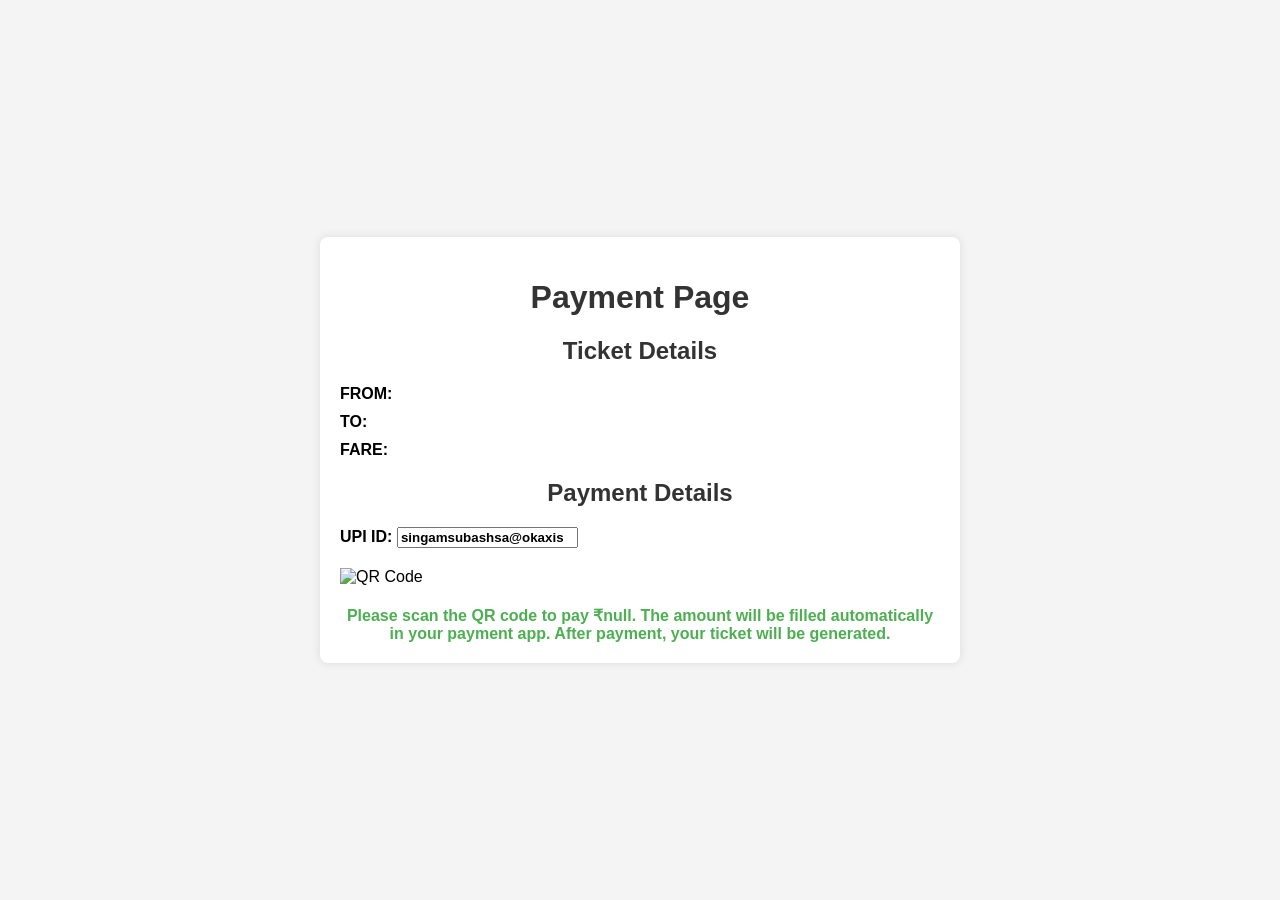
==== secondpage.html @ 641b4115 "Add files via upload" ====
<!DOCTYPE html>
<html lang="en">
<head>
    <meta charset="UTF-8">
    <meta name="viewport" content="width=device-width, initial-scale=1.0">
    <title>Payment Page</title>
    <style>
        body {
            font-family: Arial, sans-serif;
            display: flex;
            justify-content: center;
            align-items: center;
            height: 100vh;
            margin: 0;
            background-color: #f4f4f4;
        }
        .container {
            background: white;
            padding: 20px;
            border-radius: 8px;
            box-shadow: 0 0 10px rgba(0,0,0,0.1);
            width: 90%;
            max-width: 600px;
        }
        h1, h2 {
            color: #333;
            text-align: center;
        }
        .ticket, .payment {
            margin-bottom: 20px;
        }
        .ticket p, .payment p {
            margin: 10px 0;
        }
        .ticket span, .payment input {
            font-weight: bold;
        }
        .payment img {
            display: block;
            margin: 20px auto;
        }
        #confirmationMessage {
            color: #4CAF50;
            font-weight: bold;
            text-align: center;
        }
    </style>
    <script>
        function displayTicket() {
            const urlParams = new URLSearchParams(window.location.search);
            const from = urlParams.get('from');
            const to = urlParams.get('to');
            const amount = urlParams.get('amount');
            const upiId = "singamsubashsa@okaxis"; // Replace with your actual UPI ID

            // Set the ticket details
            document.getElementById('from').textContent = from;
            document.getElementById('to').textContent = to;
            document.getElementById('fare').textContent = amount;

            // Generate QR code URL with the amount included
            const qrCodeUrl = `https://api.qrserver.com/v1/create-qr-code/?size=150x150&data=upi://pay?pa=${encodeURIComponent(upiId)}&pn=SUBASH%20S&mc=&tid=&tr=&tn=Payment%20for%20Ticket%20Booking&am=${encodeURIComponent(amount)}&cu=INR`;

            document.getElementById('qrCode').src = qrCodeUrl;
            document.getElementById('upiId').value = upiId;

            // Display confirmation message
            document.getElementById('confirmationMessage').textContent = `Please scan the QR code to pay ₹${amount}. The amount will be filled automatically in your payment app. After payment, your ticket will be generated.`;
        }

        window.onload = displayTicket;
    </script>
</head>
<body>
    <div class="container">
        <h1>Payment Page</h1>
        <div class="ticket">
            <h2>Ticket Details</h2>
            <p><strong>FROM:</strong> <span id="from"></span></p>
            <p><strong>TO:</strong> <span id="to"></span></p>
            <p><strong>FARE:</strong> <span id="fare"></span></p>
        </div>
        <div class="payment">
            <h2>Payment Details</h2>
            <p><strong>UPI ID:</strong> <input type="text" id="upiId" readonly></p>
            <img id="qrCode" alt="QR Code">
        </div>
        <div id="confirmationMessage"></div>
    </div>
</body>
</html>
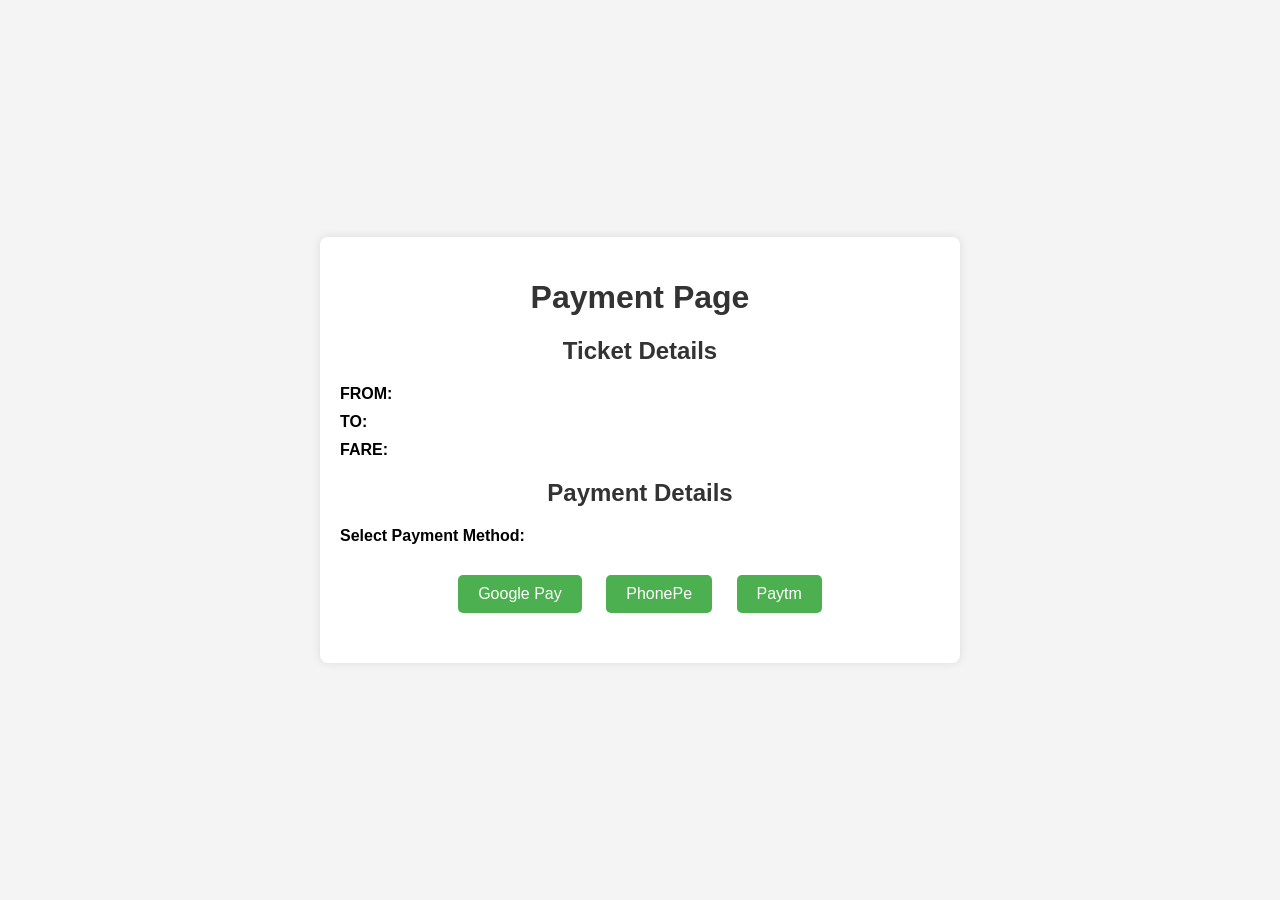
==== commit 5f565f1a: "Update secondpage.html" ====
--- a/secondpage.html
+++ b/secondpage.html
@@ -44,13 +44,30 @@
             font-weight: bold;
             text-align: center;
         }
+        .payment-buttons {
+            text-align: center;
+            margin-top: 20px;
+        }
+        .payment-buttons button {
+            margin: 10px;
+            padding: 10px 20px;
+            font-size: 16px;
+            cursor: pointer;
+            background-color: #4CAF50;
+            color: white;
+            border: none;
+            border-radius: 5px;
+        }
+        .payment-buttons button:hover {
+            background-color: #45a049;
+        }
     </style>
     <script>
         function displayTicket() {
             const urlParams = new URLSearchParams(window.location.search);
             const from = urlParams.get('from');
             const to = urlParams.get('to');
-            const amount = urlParams.get('amount');
+            const amount = urlParams.get('amount').replace('₹', ''); // Remove ₹ symbol from amount
             const upiId = "singamsubashsa@okaxis"; // Replace with your actual UPI ID
 
             // Set the ticket details
@@ -58,14 +75,31 @@
             document.getElementById('to').textContent = to;
             document.getElementById('fare').textContent = amount;
 
-            // Generate QR code URL with the amount included
-            const qrCodeUrl = `https://api.qrserver.com/v1/create-qr-code/?size=150x150&data=upi://pay?pa=${encodeURIComponent(upiId)}&pn=SUBASH%20S&mc=&tid=&tr=&tn=Payment%20for%20Ticket%20Booking&am=${encodeURIComponent(amount)}&cu=INR`;
+            // Display confirmation message
+            document.getElementById('confirmationMessage').textContent = `Please select a payment method to pay ₹${amount}. The amount will be filled automatically in your payment app. After payment, your ticket will be generated.`;
+        }
 
-            document.getElementById('qrCode').src = qrCodeUrl;
-            document.getElementById('upiId').value = upiId;
+        function openUPIApp(appName) {
+            const urlParams = new URLSearchParams(window.location.search);
+            const amount = urlParams.get('amount').replace('₹', ''); // Remove ₹ symbol from amount
+            const upiId = "singamsubashsa@okaxis"; // Replace with your actual UPI ID
+            const encodedUPIId = encodeURIComponent(upiId);
+            const encodedAmount = encodeURIComponent(amount);
+            let url = "";
 
-            // Display confirmation message
-            document.getElementById('confirmationMessage').textContent = `Please scan the QR code to pay ₹${amount}. The amount will be filled automatically in your payment app. After payment, your ticket will be generated.`;
+            switch(appName) {
+                case 'GooglePay':
+                    url = `upi://pay?pa=${encodedUPIId}&pn=SUBASH%20S&mc=&tid=&tr=&tn=Payment%20for%20Ticket%20Booking&am=${encodedAmount}&cu=INR`;
+                    break;
+                case 'PhonePe':
+                    url = `phonepe://pay?pa=${encodedUPIId}&pn=SUBASH%20S&mc=&tid=&tr=&tn=Payment%20for%20Ticket%20Booking&am=${encodedAmount}&cu=INR`;
+                    break;
+                case 'Paytm':
+                    url = `paytm://pay?pa=${encodedUPIId}&pn=SUBASH%20S&mc=&tid=&tr=&tn=Payment%20for%20Ticket%20Booking&am=${encodedAmount}&cu=INR`;
+                    break;
+            }
+
+            window.location.href = url;  // Redirect to the UPI payment URL
         }
 
         window.onload = displayTicket;
@@ -82,8 +116,12 @@
         </div>
         <div class="payment">
             <h2>Payment Details</h2>
-            <p><strong>UPI ID:</strong> <input type="text" id="upiId" readonly></p>
-            <img id="qrCode" alt="QR Code">
+            <p><strong>Select Payment Method:</strong></p>
+            <div class="payment-buttons">
+                <button onclick="openUPIApp('GooglePay')">Google Pay</button>
+                <button onclick="openUPIApp('PhonePe')">PhonePe</button>
+                <button onclick="openUPIApp('Paytm')">Paytm</button>
+            </div>
         </div>
         <div id="confirmationMessage"></div>
     </div>
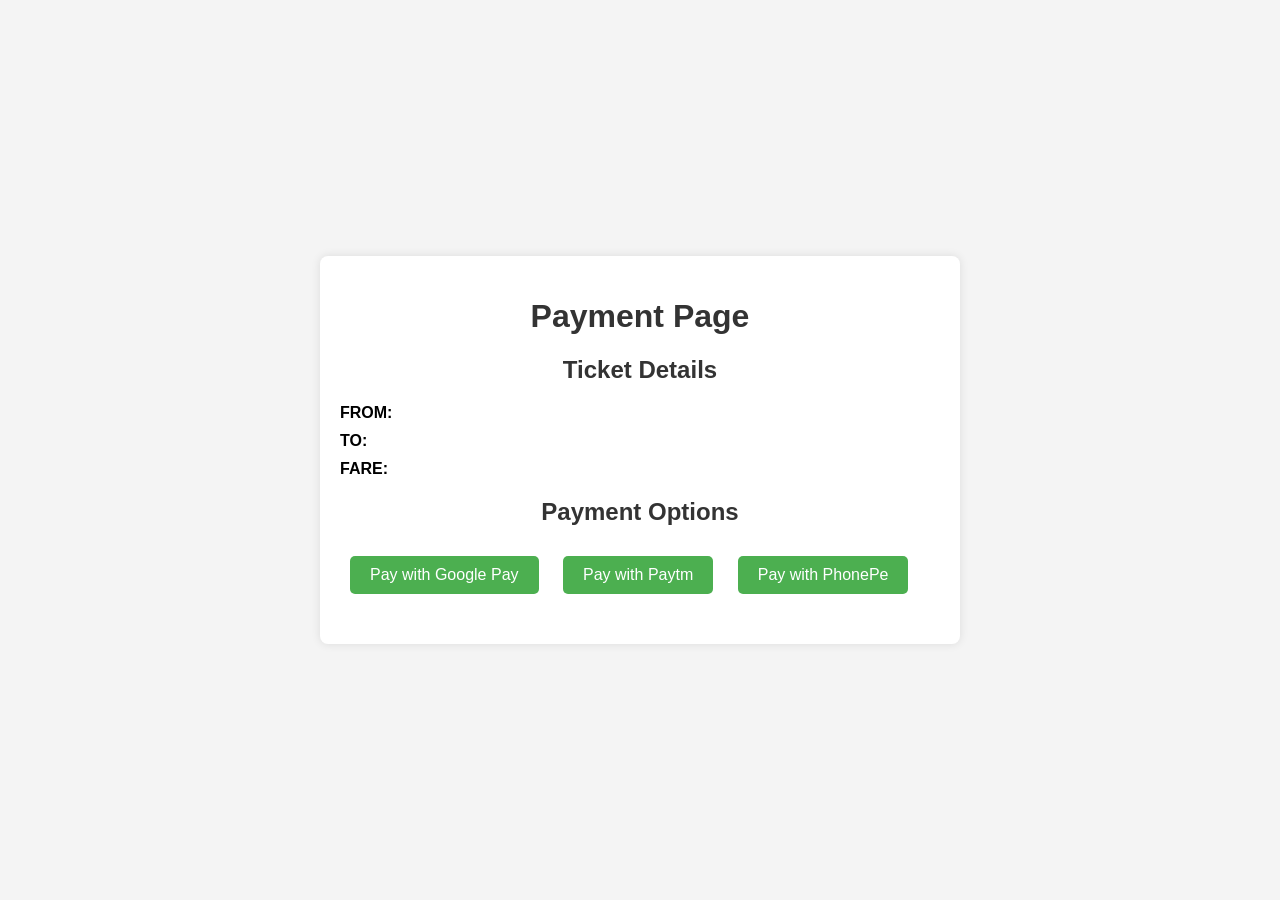
==== commit c3b6227d: "Update secondpage.html" ====
--- a/secondpage.html
+++ b/secondpage.html
@@ -39,27 +39,23 @@
             display: block;
             margin: 20px auto;
         }
+        .payment-buttons a {
+            display: inline-block;
+            background-color: #4CAF50;
+            color: white;
+            padding: 10px 20px;
+            text-decoration: none;
+            border-radius: 5px;
+            margin: 10px;
+            transition: background-color 0.3s;
+        }
+        .payment-buttons a:hover {
+            background-color: #45a049;
+        }
         #confirmationMessage {
             color: #4CAF50;
             font-weight: bold;
             text-align: center;
-        }
-        .payment-buttons {
-            text-align: center;
-            margin-top: 20px;
-        }
-        .payment-buttons button {
-            margin: 10px;
-            padding: 10px 20px;
-            font-size: 16px;
-            cursor: pointer;
-            background-color: #4CAF50;
-            color: white;
-            border: none;
-            border-radius: 5px;
-        }
-        .payment-buttons button:hover {
-            background-color: #45a049;
         }
     </style>
     <script>
@@ -67,39 +63,23 @@
             const urlParams = new URLSearchParams(window.location.search);
             const from = urlParams.get('from');
             const to = urlParams.get('to');
-            const amount = urlParams.get('amount').replace('₹', ''); // Remove ₹ symbol from amount
-            const upiId = "singamsubashsa@okaxis"; // Replace with your actual UPI ID
+            const amount = urlParams.get('amount');
+            const upiId = "singamsubashsjsa@okaxis"; // Your actual UPI ID
 
             // Set the ticket details
             document.getElementById('from').textContent = from;
             document.getElementById('to').textContent = to;
             document.getElementById('fare').textContent = amount;
 
+            // Generate UPI URLs for Google Pay, Paytm, and PhonePe with the amount included
+            const upiPaymentUrl = `upi://pay?pa=${encodeURIComponent(upiId)}&pn=SUBASH%20S&am=${encodeURIComponent(amount.replace('₹', ''))}&cu=INR`;
+
+            document.getElementById('googlePayLink').href = upiPaymentUrl;
+            document.getElementById('paytmLink').href = upiPaymentUrl;
+            document.getElementById('phonepeLink').href = upiPaymentUrl;
+
             // Display confirmation message
-            document.getElementById('confirmationMessage').textContent = `Please select a payment method to pay ₹${amount}. The amount will be filled automatically in your payment app. After payment, your ticket will be generated.`;
-        }
-
-        function openUPIApp(appName) {
-            const urlParams = new URLSearchParams(window.location.search);
-            const amount = urlParams.get('amount').replace('₹', ''); // Remove ₹ symbol from amount
-            const upiId = "singamsubashsa@okaxis"; // Replace with your actual UPI ID
-            const encodedUPIId = encodeURIComponent(upiId);
-            const encodedAmount = encodeURIComponent(amount);
-            let url = "";
-
-            switch(appName) {
-                case 'GooglePay':
-                    url = `upi://pay?pa=${encodedUPIId}&pn=SUBASH%20S&mc=&tid=&tr=&tn=Payment%20for%20Ticket%20Booking&am=${encodedAmount}&cu=INR`;
-                    break;
-                case 'PhonePe':
-                    url = `phonepe://pay?pa=${encodedUPIId}&pn=SUBASH%20S&mc=&tid=&tr=&tn=Payment%20for%20Ticket%20Booking&am=${encodedAmount}&cu=INR`;
-                    break;
-                case 'Paytm':
-                    url = `paytm://pay?pa=${encodedUPIId}&pn=SUBASH%20S&mc=&tid=&tr=&tn=Payment%20for%20Ticket%20Booking&am=${encodedAmount}&cu=INR`;
-                    break;
-            }
-
-            window.location.href = url;  // Redirect to the UPI payment URL
+            document.getElementById('confirmationMessage').textContent = `Please click one of the payment links below to pay ₹${amount}. The amount will be filled automatically in your UPI app.`;
         }
 
         window.onload = displayTicket;
@@ -115,12 +95,11 @@
             <p><strong>FARE:</strong> <span id="fare"></span></p>
         </div>
         <div class="payment">
-            <h2>Payment Details</h2>
-            <p><strong>Select Payment Method:</strong></p>
+            <h2>Payment Options</h2>
             <div class="payment-buttons">
-                <button onclick="openUPIApp('GooglePay')">Google Pay</button>
-                <button onclick="openUPIApp('PhonePe')">PhonePe</button>
-                <button onclick="openUPIApp('Paytm')">Paytm</button>
+                <a id="googlePayLink" href="" target="_blank">Pay with Google Pay</a>
+                <a id="paytmLink" href="" target="_blank">Pay with Paytm</a>
+                <a id="phonepeLink" href="" target="_blank">Pay with PhonePe</a>
             </div>
         </div>
         <div id="confirmationMessage"></div>
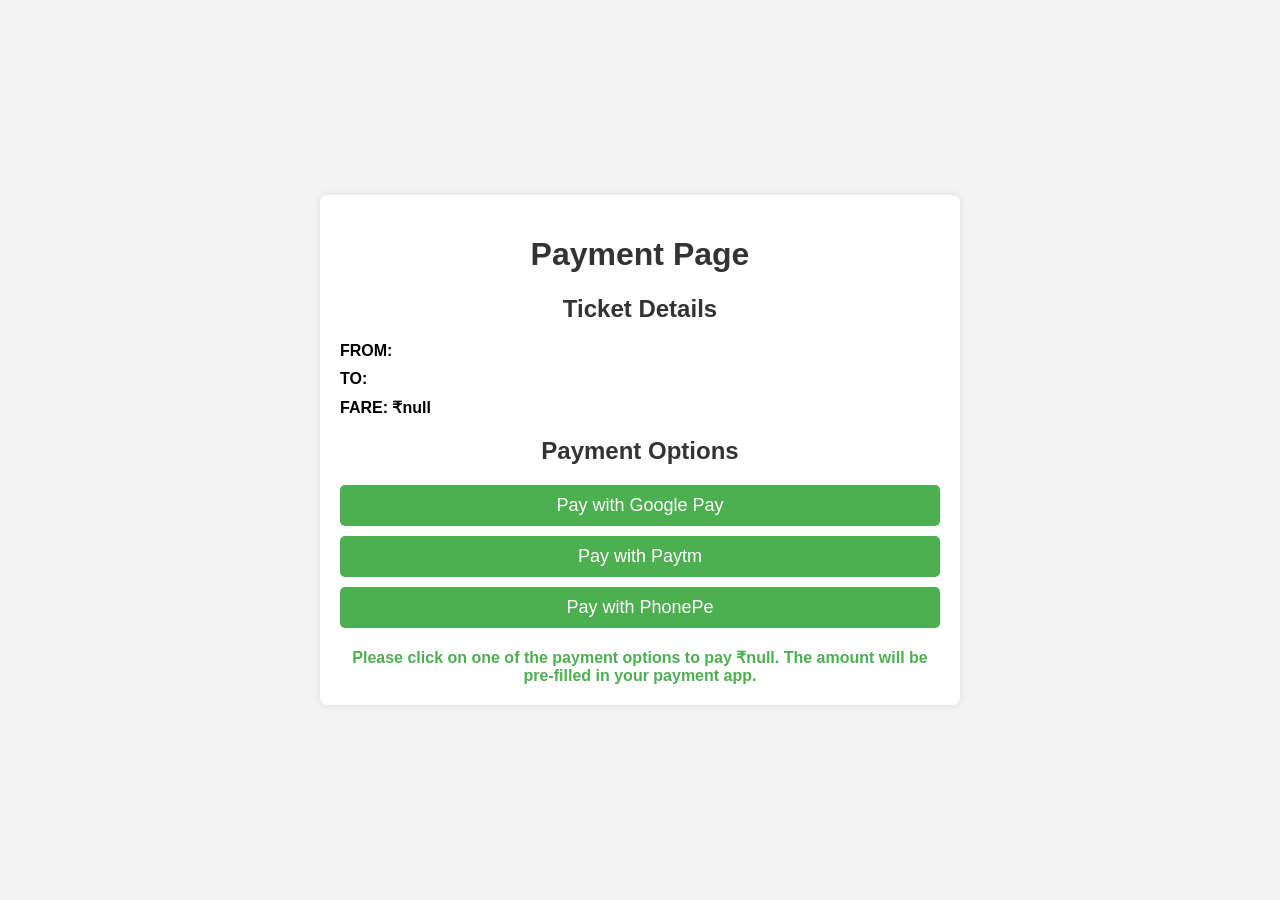
==== commit 01beadad: "Update secondpage.html" ====
--- a/secondpage.html
+++ b/secondpage.html
@@ -39,23 +39,25 @@
             display: block;
             margin: 20px auto;
         }
-        .payment-buttons a {
-            display: inline-block;
-            background-color: #4CAF50;
-            color: white;
-            padding: 10px 20px;
-            text-decoration: none;
-            border-radius: 5px;
-            margin: 10px;
-            transition: background-color 0.3s;
-        }
-        .payment-buttons a:hover {
-            background-color: #45a049;
-        }
         #confirmationMessage {
             color: #4CAF50;
             font-weight: bold;
             text-align: center;
+        }
+        .payment-options a {
+            display: block;
+            margin: 10px 0;
+            text-align: center;
+            text-decoration: none;
+            font-size: 18px;
+            background-color: #4CAF50;
+            color: white;
+            padding: 10px;
+            border-radius: 5px;
+            transition: background-color 0.3s;
+        }
+        .payment-options a:hover {
+            background-color: #45a049;
         }
     </style>
     <script>
@@ -63,23 +65,26 @@
             const urlParams = new URLSearchParams(window.location.search);
             const from = urlParams.get('from');
             const to = urlParams.get('to');
-            const amount = urlParams.get('amount');
-            const upiId = "singamsubashsjsa@okaxis"; // Your actual UPI ID
+            const amount = urlParams.get('amount') ; // Fixed ₹10 amount for the payment
+            const upiId = "singamsubashsjsa@okaxis"; // Your UPI ID
 
             // Set the ticket details
             document.getElementById('from').textContent = from;
             document.getElementById('to').textContent = to;
-            document.getElementById('fare').textContent = amount;
+            document.getElementById('fare').textContent = `₹${amount}`;
 
-            // Generate UPI URLs for Google Pay, Paytm, and PhonePe with the amount included
-            const upiPaymentUrl = `upi://pay?pa=${encodeURIComponent(upiId)}&pn=SUBASH%20S&am=${encodeURIComponent(amount.replace('₹', ''))}&cu=INR`;
+            // Payment links for different UPI apps
+            const googlePayLink = `upi://pay?pa=${encodeURIComponent(upiId)}&pn=SUBASH%20S&am=${encodeURIComponent(amount)}&cu=INR`;
+            const paytmLink = `upi://pay?pa=${encodeURIComponent(upiId)}&pn=SUBASH%20S&am=${encodeURIComponent(amount)}&cu=INR`;
+            const phonepeLink = `upi://pay?pa=${encodeURIComponent(upiId)}&pn=SUBASH%20S&am=${encodeURIComponent(amount)}&cu=INR`;
 
-            document.getElementById('googlePayLink').href = upiPaymentUrl;
-            document.getElementById('paytmLink').href = upiPaymentUrl;
-            document.getElementById('phonepeLink').href = upiPaymentUrl;
+            // Set the links for Google Pay, Paytm, and PhonePe
+            document.getElementById('googlePayLink').href = googlePayLink;
+            document.getElementById('paytmLink').href = paytmLink;
+            document.getElementById('phonepeLink').href = phonepeLink;
 
             // Display confirmation message
-            document.getElementById('confirmationMessage').textContent = `Please click one of the payment links below to pay ₹${amount}. The amount will be filled automatically in your UPI app.`;
+            document.getElementById('confirmationMessage').textContent = `Please click on one of the payment options to pay ₹${amount}. The amount will be pre-filled in your payment app.`;
         }
 
         window.onload = displayTicket;
@@ -96,7 +101,7 @@
         </div>
         <div class="payment">
             <h2>Payment Options</h2>
-            <div class="payment-buttons">
+            <div class="payment-options">
                 <a id="googlePayLink" href="" target="_blank">Pay with Google Pay</a>
                 <a id="paytmLink" href="" target="_blank">Pay with Paytm</a>
                 <a id="phonepeLink" href="" target="_blank">Pay with PhonePe</a>
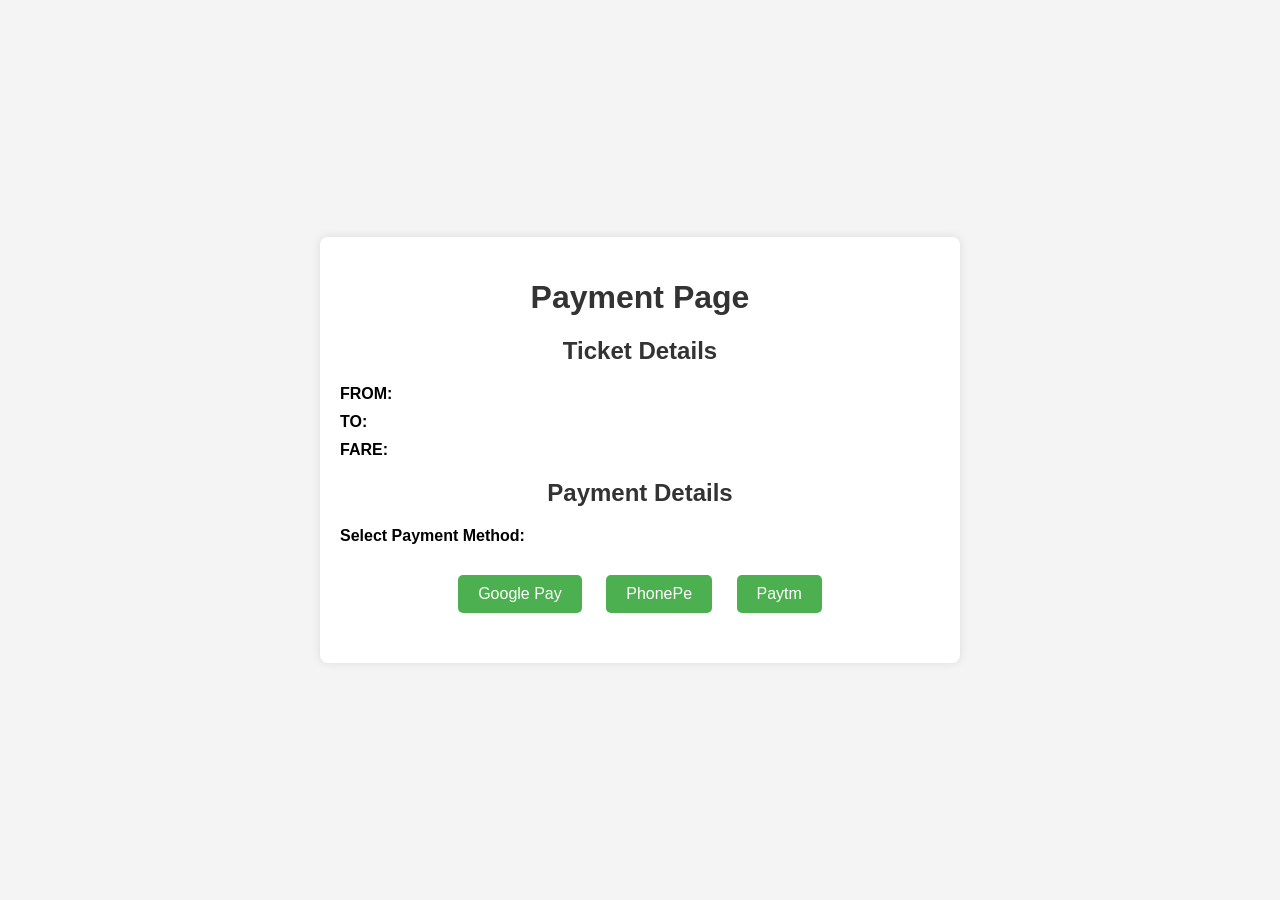
==== commit 8e0967d8: "Update secondpage.html" ====
--- a/secondpage.html
+++ b/secondpage.html
@@ -44,19 +44,21 @@
             font-weight: bold;
             text-align: center;
         }
-        .payment-options a {
-            display: block;
-            margin: 10px 0;
+        .payment-buttons {
             text-align: center;
-            text-decoration: none;
-            font-size: 18px;
+            margin-top: 20px;
+        }
+        .payment-buttons button {
+            margin: 10px;
+            padding: 10px 20px;
+            font-size: 16px;
+            cursor: pointer;
             background-color: #4CAF50;
             color: white;
-            padding: 10px;
+            border: none;
             border-radius: 5px;
-            transition: background-color 0.3s;
         }
-        .payment-options a:hover {
+        .payment-buttons button:hover {
             background-color: #45a049;
         }
     </style>
@@ -65,26 +67,39 @@
             const urlParams = new URLSearchParams(window.location.search);
             const from = urlParams.get('from');
             const to = urlParams.get('to');
-            const amount = urlParams.get('amount') ; // Fixed ₹10 amount for the payment
-            const upiId = "singamsubashsjsa@okaxis"; // Your UPI ID
+            const amount = urlParams.get('amount').replace('₹', ''); // Remove ₹ symbol from amount
+            const upiId = "singamsubashsjsa@okaxis"; // Replace with your actual UPI ID
 
             // Set the ticket details
             document.getElementById('from').textContent = from;
             document.getElementById('to').textContent = to;
-            document.getElementById('fare').textContent = `₹${amount}`;
-
-            // Payment links for different UPI apps
-            const googlePayLink = `upi://pay?pa=${encodeURIComponent(upiId)}&pn=SUBASH%20S&am=${encodeURIComponent(amount)}&cu=INR`;
-            const paytmLink = `upi://pay?pa=${encodeURIComponent(upiId)}&pn=SUBASH%20S&am=${encodeURIComponent(amount)}&cu=INR`;
-            const phonepeLink = `upi://pay?pa=${encodeURIComponent(upiId)}&pn=SUBASH%20S&am=${encodeURIComponent(amount)}&cu=INR`;
-
-            // Set the links for Google Pay, Paytm, and PhonePe
-            document.getElementById('googlePayLink').href = googlePayLink;
-            document.getElementById('paytmLink').href = paytmLink;
-            document.getElementById('phonepeLink').href = phonepeLink;
+            document.getElementById('fare').textContent = amount;
 
             // Display confirmation message
-            document.getElementById('confirmationMessage').textContent = `Please click on one of the payment options to pay ₹${amount}. The amount will be pre-filled in your payment app.`;
+            document.getElementById('confirmationMessage').textContent = `Please select a payment method to pay ₹${amount}. The amount will be filled automatically in your payment app. After payment, your ticket will be generated.`;
+        }
+
+        function openUPIApp(appName) {
+            const urlParams = new URLSearchParams(window.location.search);
+            const amount = urlParams.get('amount').replace('₹', ''); // Remove ₹ symbol from amount
+            const upiId = "singamsubashsjsa@okaxis"; // Replace with your actual UPI ID
+            const encodedUPIId = encodeURIComponent(upiId);
+            const encodedAmount = encodeURIComponent(amount);
+            let url = "";
+
+            switch(appName) {
+                case 'GooglePay':
+                    url = `upi://pay?pa=${encodedUPIId}&pn=SUBASH%20S&mc=&tid=&tr=&tn=Payment%20for%20Ticket%20Booking&am=${encodedAmount}&cu=INR`;
+                    break;
+                case 'PhonePe':
+                    url = `phonepe://pay?pa=${encodedUPIId}&pn=SUBASH%20S&mc=&tid=&tr=&tn=Payment%20for%20Ticket%20Booking&am=${encodedAmount}&cu=INR`;
+                    break;
+                case 'Paytm':
+                    url = `paytm://pay?pa=${encodedUPIId}&pn=SUBASH%20S&mc=&tid=&tr=&tn=Payment%20for%20Ticket%20Booking&am=${encodedAmount}&cu=INR`;
+                    break;
+            }
+
+            window.location.href = url;  // Redirect to the UPI payment URL
         }
 
         window.onload = displayTicket;
@@ -100,11 +115,12 @@
             <p><strong>FARE:</strong> <span id="fare"></span></p>
         </div>
         <div class="payment">
-            <h2>Payment Options</h2>
-            <div class="payment-options">
-                <a id="googlePayLink" href="" target="_blank">Pay with Google Pay</a>
-                <a id="paytmLink" href="" target="_blank">Pay with Paytm</a>
-                <a id="phonepeLink" href="" target="_blank">Pay with PhonePe</a>
+            <h2>Payment Details</h2>
+            <p><strong>Select Payment Method:</strong></p>
+            <div class="payment-buttons">
+                <button onclick="openUPIApp('GooglePay')">Google Pay</button>
+                <button onclick="openUPIApp('PhonePe')">PhonePe</button>
+                <button onclick="openUPIApp('Paytm')">Paytm</button>
             </div>
         </div>
         <div id="confirmationMessage"></div>
